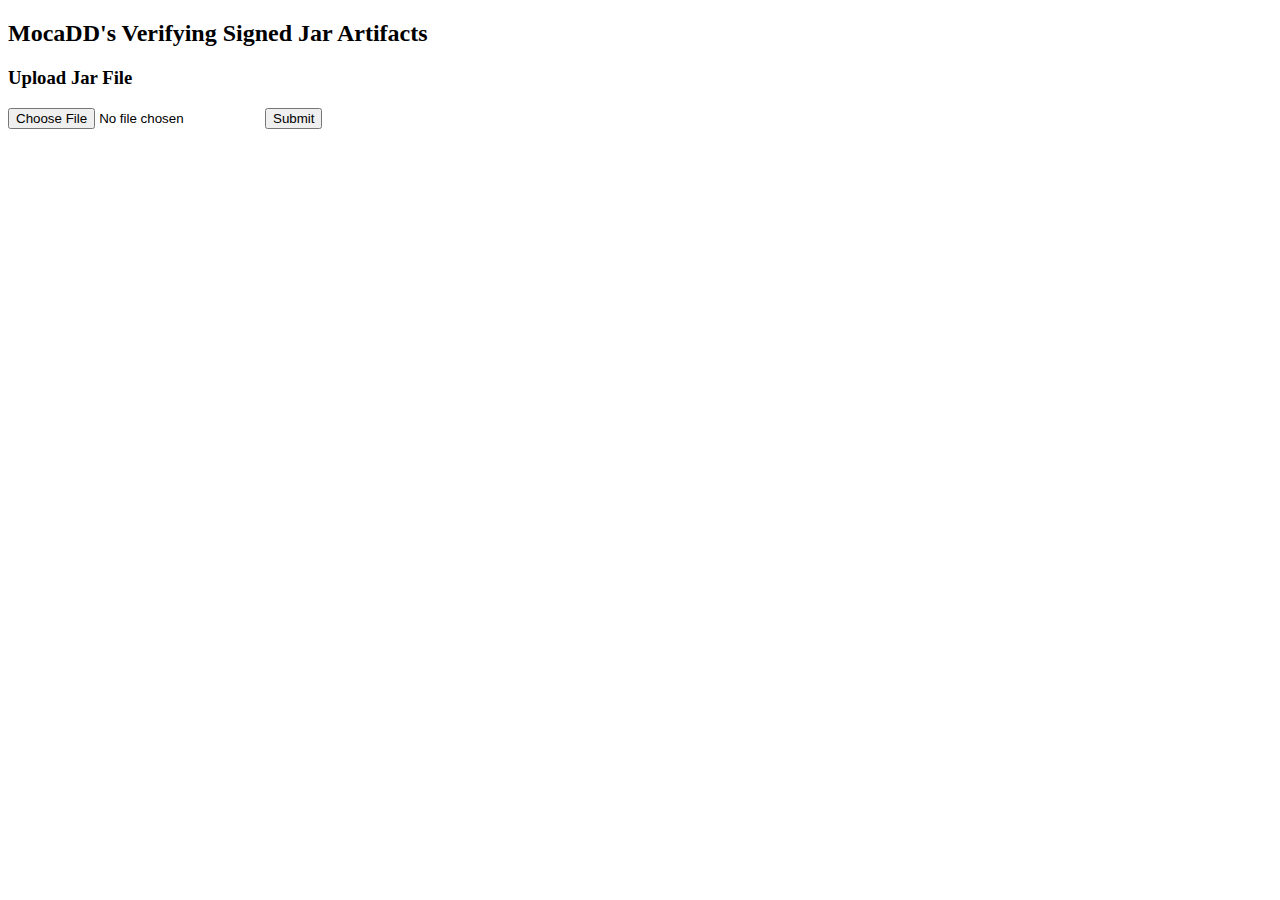
==== src/main/resources/templates/jar.html @ b9dcbcf7 "Initial commit" ====
<!DOCTYPE html>
<html>
<head>
    <meta name="viewport" content="width=device-width, initial-scale=1.0, minimum-scale=1.0">
    <title>Verifying Signed Jar Artifacts</title>
    <link rel="stylesheet" href="/css/main.css" />
</head>
<body>
<noscript>
    <h2>Sorry! Your browser doesn't support Javascript</h2>
</noscript>
<div class="upload-container">
    <div class="upload-header">
        <h2>MocaDD's Verifying Signed Jar Artifacts</h2>
    </div>
    <div class="upload-content">
        <div class="single-upload">
            <h3>Upload Jar File</h3>
            <form id="singleUploadForm" name="singleUploadForm">
                <input id="singleFileUploadInput" type="file" name="file" class="file-input" accept=".jar" required />
                <button type="submit" class="primary submit-btn">Submit</button>
            </form>
            <div class="upload-response">
                <div id="singleFileUploadError"></div>
                <div id="singleFileUploadSuccess"></div>
                <div id="verifySignature"></div>
            </div>
        </div>
    </div>
</div>
<script src="/js/main.js" ></script>
</body>
</html>
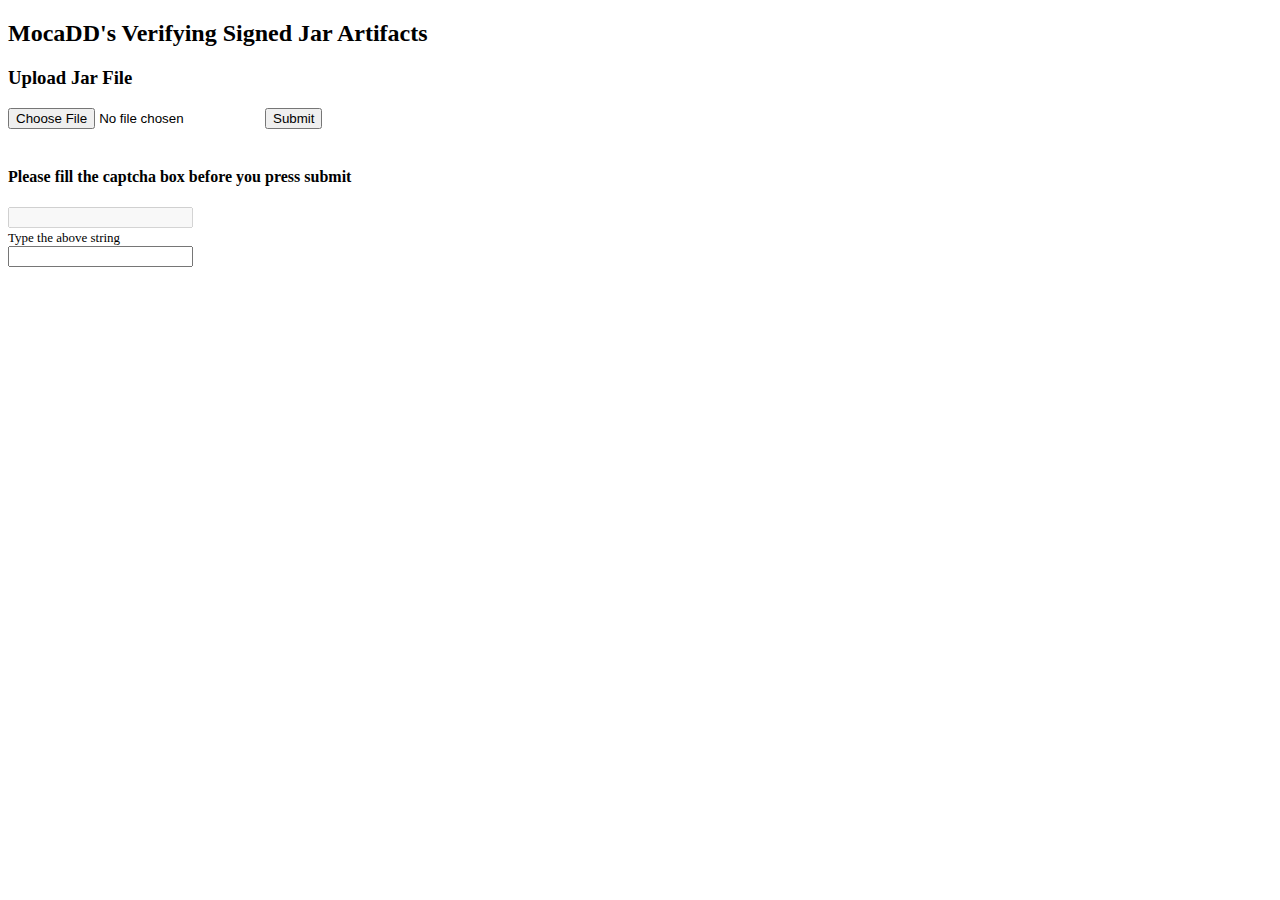
==== commit 7b686b02: "Multiple Keys + Delete files" ====
--- a/src/main/resources/templates/jar.html
+++ b/src/main/resources/templates/jar.html
@@ -4,8 +4,9 @@
     <meta name="viewport" content="width=device-width, initial-scale=1.0, minimum-scale=1.0">
     <title>Verifying Signed Jar Artifacts</title>
     <link rel="stylesheet" href="/css/main.css" />
+    <link rel="stylesheet" href="/css/captcha.css" />
 </head>
-<body>
+<body onLoad="ChangeCaptchaJar()">
 <noscript>
     <h2>Sorry! Your browser doesn't support Javascript</h2>
 </noscript>
@@ -16,9 +17,18 @@
     <div class="upload-content">
         <div class="single-upload">
             <h3>Upload Jar File</h3>
-            <form id="singleUploadForm" name="singleUploadForm">
+            <form id="singleUploadForm" name="singleUploadForm" autocomplete="off">
                 <input id="singleFileUploadInput" type="file" name="file" class="file-input" accept=".jar" required />
                 <button type="submit" class="primary submit-btn">Submit</button>
+
+
+                <br><br>
+                <h4>Please fill the captcha box before you press submit</h4>
+                <input type="text" id="randomfieldJar" disabled> <!-- Change this ID to the desired one, be sure to change it in the CSS and JS files too -->
+                <br> <font size="-1">Type the above string </font> <br>
+                <input id="CaptchaEnterJar" size="20" maxlength="6" /> <!-- Change maxlength to the size you wanted your Captcha to be -->
+
+
             </form>
             <div class="upload-response">
                 <div id="singleFileUploadError"></div>
@@ -29,5 +39,6 @@
     </div>
 </div>
 <script src="/js/main.js" ></script>
+<script type="text/javascript" src="/js/captcha.js"></script> <!-- The directory of the JS file -->
 </body>
 </html>